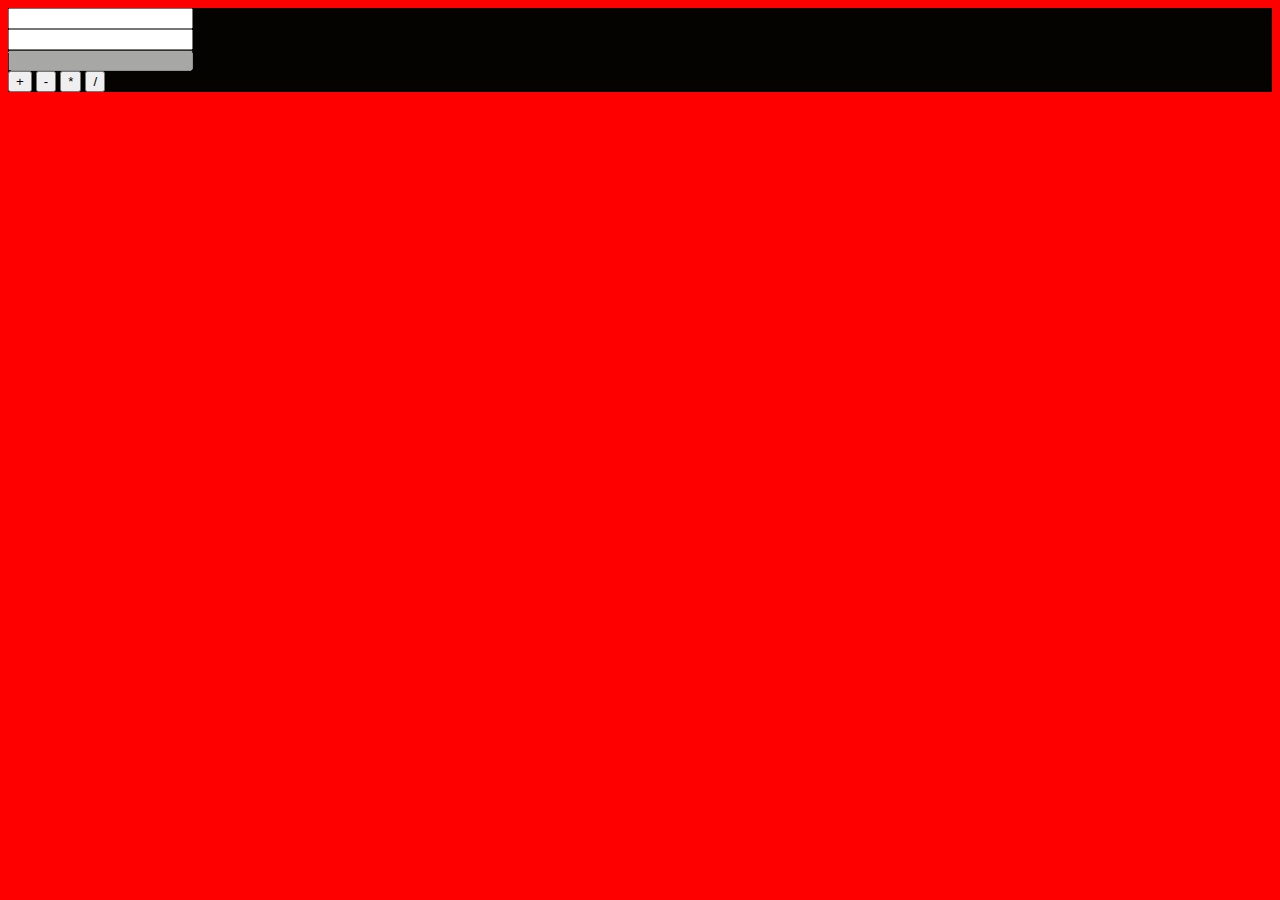
==== aula-13.html @ cc0b6a3f "commit" ====
<!DOCTYPE html>
<html lang="en">

<head>
    <meta charset="UTF-8">
    <meta name="viewport" content="width=device-width, initial-scale=1.0">
    <link href="https://cdn.jsdelivr.net/npm/bootstrap@5.3.2/dist/css/bootstrap.min.css" rel="stylesheet"
        integrity="sha384-T3c6CoIi6uLrA9TneNEoa7RxnatzjcDSCmG1MXxSR1GAsXEV/Dwwykc2MPK8M2HN" crossorigin="anonymous">
    <title>Aula 13</title>
    <style>
        body {
            background-color: rgb(255, 0, 0);
        }

        .calc {
            background-color: rgb(4, 3, 0);
        }
    </style>
</head>

<body>
    <section class="row">
        <div class="calc col-4 offset-4">
            <div class="row">
                <div class="col-4">
                    <input type="text" class="form-control" id="n1">
                </div>
                <div class="col-4">
                    <input type="text" class="form-control" id="n2">
                </div>
                <div class="col-4">
                    <input type="text" class="form-control" id="resultado" disabled>
                </div>
            </div>
            <div class="row mt-3">
                <div class="col-8">

                </div>
                <div class="col-4">
                    <div class="d-grid gap-2">
                        <button class="btn btn-outline-warning" type="button" onclick="somar()">+</button>
                        <button class="btn btn-outline-warning" type="button">-</button>
                        <button class="btn btn-outline-warning" type="button">*</button>
                        <button class="btn btn-outline-warning" type="button">/</button>
                    </div>
                </div>

            </div>
        </div>

        </div>

    </section>







    <script src="https://cdn.jsdelivr.net/npm/bootstrap@5.3.2/dist/js/bootstrap.bundle.min.js"
        integrity="sha384-C6RzsynM9kWDrMNeT87bh95OGNyZPhcTNXj1NW7RuBCsyN/o0jlpcV8Qyq46cDfL"
        crossorigin="anonymous"></script>
    <script src="script.js"></script>
</body>

</html>
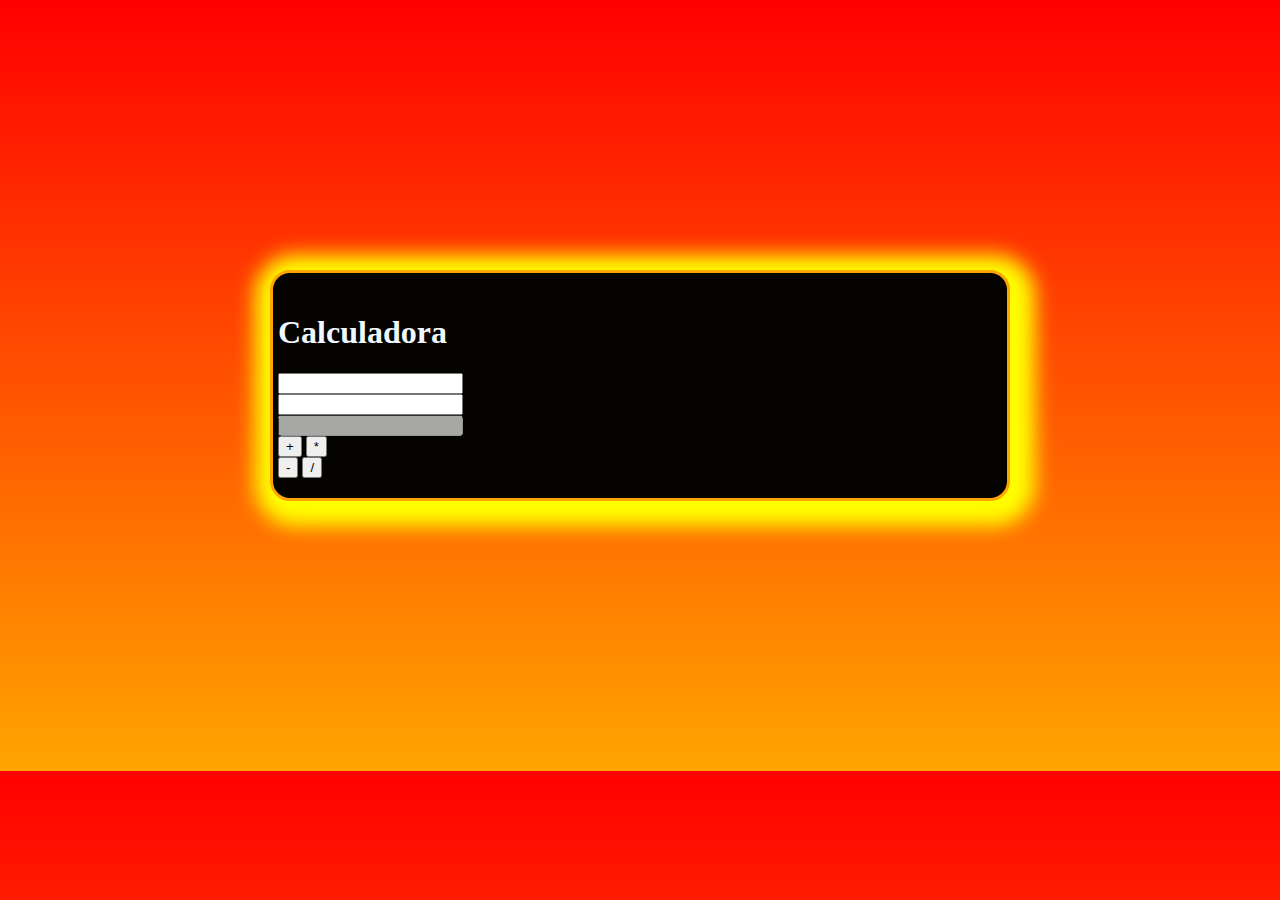
==== commit bc3ee5c3: "commit" ====
--- a/aula-13.html
+++ b/aula-13.html
@@ -9,11 +9,20 @@
     <title>Aula 13</title>
     <style>
         body {
-            background-color: rgb(255, 0, 0);
+            background: linear-gradient(red, orange);
+            margin: 30vh;
         }
 
         .calc {
             background-color: rgb(4, 3, 0);
+            padding: 20px 5px;
+            margin-top: 10vh;
+            border-radius: 20px;
+            border: 3px solid orange;
+            box-shadow: 5px 5px 20px 20px yellow;
+        }
+        h1 {
+            color: aliceblue;
         }
     </style>
 </head>
@@ -21,6 +30,7 @@
 <body>
     <section class="row">
         <div class="calc col-4 offset-4">
+            <h1>Calculadora</h1>
             <div class="row">
                 <div class="col-4">
                     <input type="text" class="form-control" id="n1">
@@ -33,20 +43,21 @@
                 </div>
             </div>
             <div class="row mt-3">
-                <div class="col-8">
+                <div class="col-6">
+                    <div class="d-grid gap-2">
+                        <button class="btn btn-outline-warning" type="button" onclick="somar()">+</button>
+                        <button class="btn btn-outline-warning" type="button" onclick="vezes()">*</button>
+                    </div>
+                </div>
+                    <div class="col-6">
+                        <div class="d-grid gap-2">
+                            <button class="btn btn-outline-warning" type="button" onclick="menos()">-</button>
+                            <button class="btn btn-outline-warning" type="button" onclick="dividir()">/</button>
+                        </div>
+                    </div>
 
                 </div>
-                <div class="col-4">
-                    <div class="d-grid gap-2">
-                        <button class="btn btn-outline-warning" type="button" onclick="somar()">+</button>
-                        <button class="btn btn-outline-warning" type="button">-</button>
-                        <button class="btn btn-outline-warning" type="button">*</button>
-                        <button class="btn btn-outline-warning" type="button">/</button>
-                    </div>
-                </div>
-
             </div>
-        </div>
 
         </div>
 
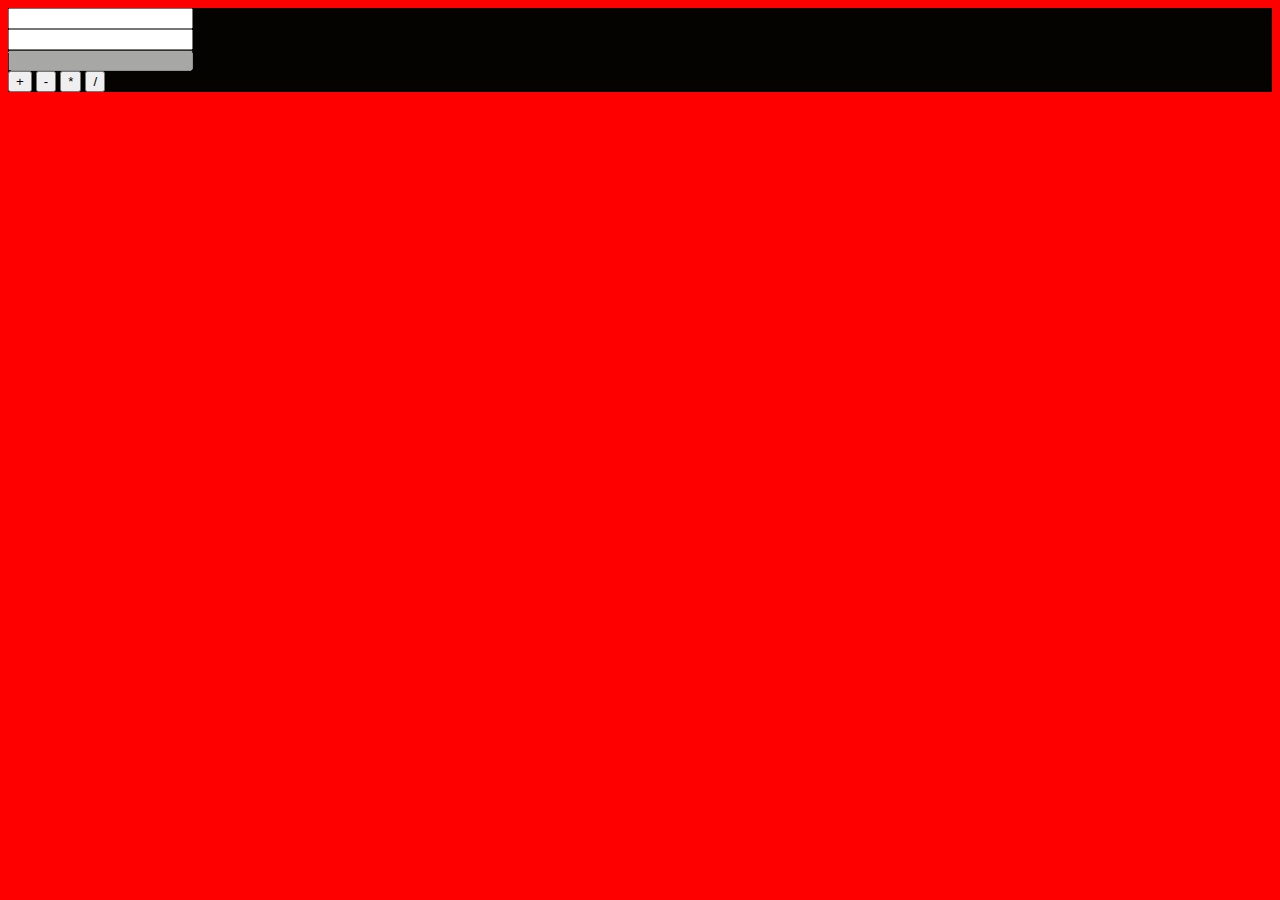
==== commit 26d82c8a: "commit" ====
--- a/aula-13.html
+++ b/aula-13.html
@@ -9,20 +9,11 @@
     <title>Aula 13</title>
     <style>
         body {
-            background: linear-gradient(red, orange);
-            margin: 30vh;
+            background-color: rgb(255, 0, 0);
         }
 
         .calc {
             background-color: rgb(4, 3, 0);
-            padding: 20px 5px;
-            margin-top: 10vh;
-            border-radius: 20px;
-            border: 3px solid orange;
-            box-shadow: 5px 5px 20px 20px yellow;
-        }
-        h1 {
-            color: aliceblue;
         }
     </style>
 </head>
@@ -30,7 +21,6 @@
 <body>
     <section class="row">
         <div class="calc col-4 offset-4">
-            <h1>Calculadora</h1>
             <div class="row">
                 <div class="col-4">
                     <input type="text" class="form-control" id="n1">
@@ -43,21 +33,20 @@
                 </div>
             </div>
             <div class="row mt-3">
-                <div class="col-6">
+                <div class="col-8">
+
+
+                </div>
+                <div class="col-4">
                     <div class="d-grid gap-2">
                         <button class="btn btn-outline-warning" type="button" onclick="somar()">+</button>
+                        <button class="btn btn-outline-warning" type="button" onclick="menos()">-</button>
                         <button class="btn btn-outline-warning" type="button" onclick="vezes()">*</button>
+                        <button class="btn btn-outline-warning" type="button" onclick="dividir()">/</button>
                     </div>
                 </div>
-                    <div class="col-6">
-                        <div class="d-grid gap-2">
-                            <button class="btn btn-outline-warning" type="button" onclick="menos()">-</button>
-                            <button class="btn btn-outline-warning" type="button" onclick="dividir()">/</button>
-                        </div>
-                    </div>
-
-                </div>
             </div>
+        </div>
 
         </div>
 
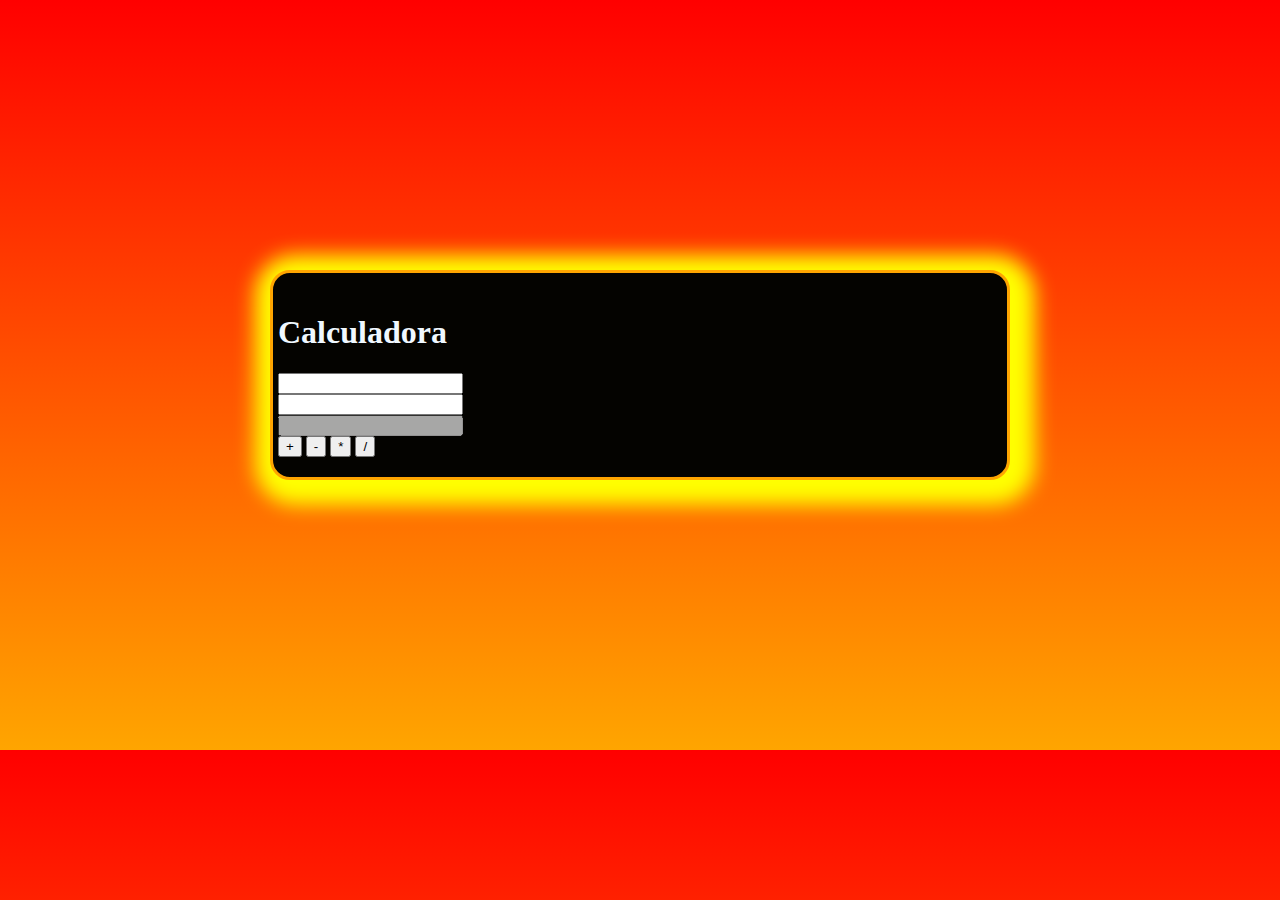
==== commit c321c45a: "Merge branch 'main' of https://github.com/Igorx945/Sismetro" ====
--- a/aula-13.html
+++ b/aula-13.html
@@ -9,11 +9,20 @@
     <title>Aula 13</title>
     <style>
         body {
-            background-color: rgb(255, 0, 0);
+            background: linear-gradient(red, orange);
+            margin: 30vh;
         }
 
         .calc {
             background-color: rgb(4, 3, 0);
+            padding: 20px 5px;
+            margin-top: 10vh;
+            border-radius: 20px;
+            border: 3px solid orange;
+            box-shadow: 5px 5px 20px 20px yellow;
+        }
+        h1 {
+            color: aliceblue;
         }
     </style>
 </head>
@@ -21,6 +30,7 @@
 <body>
     <section class="row">
         <div class="calc col-4 offset-4">
+            <h1>Calculadora</h1>
             <div class="row">
                 <div class="col-4">
                     <input type="text" class="form-control" id="n1">
@@ -46,7 +56,6 @@
                     </div>
                 </div>
             </div>
-        </div>
 
         </div>
 
